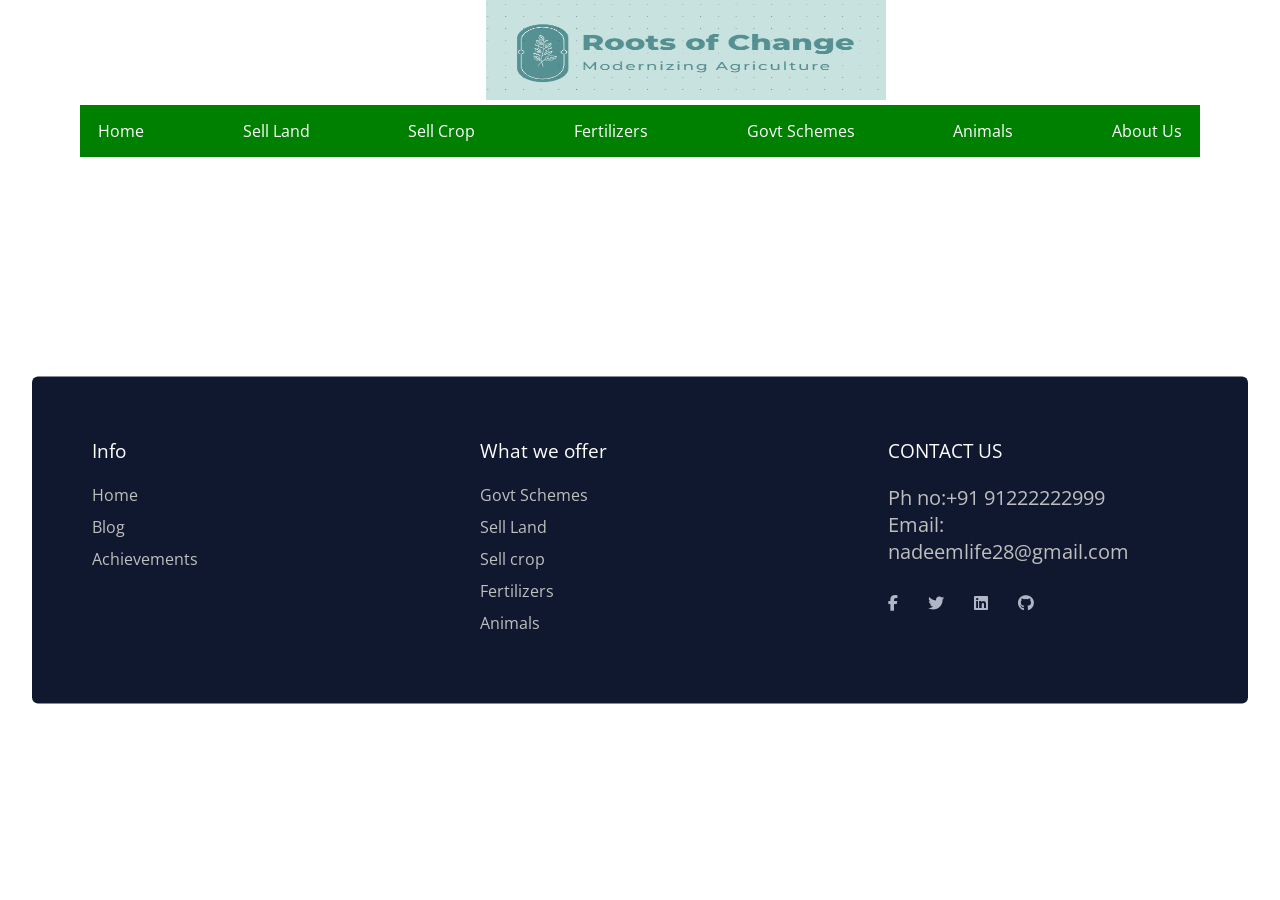
==== about.html @ 5f8ff1e0 "Add website source files" ====
<!DOCTYPE html>
<head>
  <title>Roots of Change &hearts;</title>
  <link rel="stylesheet" href="project.css">
</head>
<body>
  <div id="roc">
      <img src="logo.png" style="width: 400px; height:100px; margin-left: 38%; " >
  </div>
  <div id="navbar" class="nav">
      <a href="index.html" style="color:#ffffff;">Home </a>
      <a href="SellLand.html" style="color:#ffffff;">Sell Land</a>
      <a href="SellCrop.html" style="color:#ffffff;">Sell Crop</a>
      <a href="Fertilizers.html" style="color:#ffffff;">Fertilizers</a>
      <a href="GovtSchems.html" style="color:#ffffff;">Govt Schemes</a>
      <a href="Animals.html" style="color:#ffffff;">Animals</a>
      <a href="about.html" style="color:#ffffff;">About Us</a>
  </div>
<!-- Coding By CodingNepal - www.codingnepalweb.com -->
<html lang="en">
  <head>
    <meta charset="UTF-8" />
    <meta name="viewport" content="width=device-width, initial-scale=1.0" />
    <title>Responsive Footer HTML and CSS | CodingNepal</title>
    <!-- Fonts Links For Icon -->
    <link rel="stylesheet" href="https://cdnjs.cloudflare.com/ajax/libs/font-awesome/6.4.2/css/all.min.css" />
    <link rel="stylesheet" href="about.css" />
  </head>
  <body>
    <section class="footer">
      <div class="footer-row">
        <div class="footer-col">
          <h4>Info</h4>
          <ul class="links">
            <li><a href="index.html">Home</a></li>
            <li><a href="#">Blog</a></li>
            <li><a href="#">Achievements</a></li>


          </ul>
        </div>

        <div class="footer-col">
          <h4>What we offer</h4>
          <ul class="links">
            <li><a href="GovtSchems.html">Govt Schemes</a></li>
            <li><a href="SellCrop.html">Sell Land</a></li>
            <li><a href="SellCrop.html">Sell crop</a></li>
            <li><a href="Fertilizers.html">Fertilizers</a></li>
            <li><a href="Animals.html">Animals</a></li>
          </ul>
        </div>

        <div class="footer-col">
          <h4>CONTACT US</h4>
          <p>
            
            Ph no:+91 91222222999<br>
            Email: nadeemlife28@gmail.com
          </p>
          
          <div class="icons">
            <i class="fa-brands fa-facebook-f"></i>
            <i class="fa-brands fa-twitter"></i>
            <i class="fa-brands fa-linkedin"></i>
            <i class="fa-brands fa-github"></i>
          </div>
        </div>
      </div>
    </section>
  </body>
</html>
---- project.css ----
body {
    margin: 0;
    padding: 0;
    font-family: sans-serif;
}

#navbar {
    display: flex;
    justify-content: space-between;
    align-items: center;
    background-color: green;
    padding: 10px;
    color: white;
    margin-top: 0px;
    margin-left: 80px;
    margin-right: 80px;
    
}
a:hover{
    /* background-color: black; */
    color: black;
}
a:link {
    text-decoration: none;
}
#about{
    margin-left: 500px;
}
p,h2{
    /* margin-left: 750px;
    margin-right: 200px; */
    text-align: justify;
}
#description{
    margin-left: 50px;
    width: 200px;
    float: left;
}
p{
    font-size: 20px;
}
body {
    font-family: Arial, sans-serif;
    /* background-color: #f0f0f0; */
}

.container {
    width: 80%;
    margin: 0 auto;
    text-align: center;
    padding: 20px;
    background-color: #fff;
    border-radius: 8px;
    box-shadow: 0 0 10px rgba(0, 0, 0, 0.1);
}

button {
    margin-bottom: 10px;
    padding: 8px 16px;
    background-color: #0d75ec;
    color: #fff;
    border: none;
    border-radius: 4px;
    cursor: pointer;
}

select {
    padding: 8px;
    border-radius: 4px;
}

#stateSchemes {
    margin-top: 20px;
}
table, th, td {
    border:1px solid black;
}
.button1{
    
     height: 200px;
     width: 200px;
 }
 .button2{
     
     height: 200px;
     width: 200px;
 }

 body, html {
    margin: 0;
    padding: 0;

    width: 100%;
    height: 100%;
}

#stateSchemes {
    padding: 20px;
    height: 100%;
    box-sizing: border-box;
    height: 100%;
    text-align: left;
    float: left;
    width: calc(100% - 20px);

}
.button {
    border: none;
    color: white;
    padding: 16px 32px;
    text-align: center;
    text-decoration: none;
    display: inline-block;
    font-size: 16px;
    margin: 4px 2px;
    transition-duration: 0.4s;
    cursor: pointer;
  }
  
  .button1 {
    background-color: white; 
    color: black; 
    border: 2px solid #04AA6D;
  }
  
  .button1:hover {
    background-color: #04AA6D;
    color: white;
  }
  
  .button2 {
    background-color: white; 
    color: black; 
    border: 2px solid #008CBA;
  }
  
  .button2:hover {
    background-color: #008CBA;
    color: white;
  }

  .nav * {
    box-sizing: border-box;
    transition: all .35s ease;
  }
  .nav a {
    padding: .3em .5em;
    color: rgba(255,255,255,.5);
    position: relative;
    text-decoration: none;
    font-size: 16px;
  }
  
  .nav a::before,
  .nav a::after {
    content: '';
    height: 10px;
    width: 14px;
    position: absolute;
    transition: all .35s ease;
    opacity: 0;
  }
  
  .nav a::before {
    content: '';
    right: 0;
    top: 0;
    border-top: 3px solid #ffffff;
    border-right: 3px solid #ffffff;
    transform: translate(-100%, 50%);
  }
  
  .nav a:after {
    content: '';
    left: 0;
    bottom: 0;
    border-bottom: 3px solid #ffffff;
    border-left: 3px solid #ffffff;
    transform: translate(100%, -50%)
  }
  
  .nav a:hover:before,
  .nav a:hover:after{
    transform: translate(0,0);
    opacity: 1;
  }
  
  .nav a:hover {
    color: #00f947;
  }
  .anim:hover{
    background-color: #00f947;
  }
  #anima{
    background-image: url(intro.jpg);
    background-size: cover;
  }
  #animat{
    background-image: url(ecofriendly.jpg);
    background-size: cover;
  }
  #animati{
    background-image: url(overview.png);
    background-size: cover;
  }
/* Importing Google font - Open Sans */
@import url('https://fonts.googleapis.com/css2?family=Open+Sans:wght@300;400;500;600;700&display=swap');

* {
  margin: 0;
  padding: 0;
  box-sizing: border-box;
  font-family: 'Open Sans', sans-serif;
}

.footer {
  position: absolute;
  top: 50%;
  left: 50%;
  transform: translate(-50%, -50%);
  max-width: 1280px;
  width: 95%;
  background: #10182F;
  border-radius: 6px;
}

.footer .footer-row {
  display: flex;
  flex-wrap: wrap;
  justify-content: space-between;
  gap: 3.5rem;
  padding: 60px;
}

.footer-row .footer-col h4 {
  color: #fff;
  font-size: 1.2rem;
  font-weight: 400;
}

.footer-col .links {
  margin-top: 20px;
}

.footer-col .links li {
  list-style: none;
  margin-bottom: 10px;
}

.footer-col .links li a {
  text-decoration: none;
  color: #bfbfbf;
}

.footer-col .links li a:hover {
  color: #fff;
}

.footer-col p {
  margin: 20px 0;
  color: #bfbfbf;
  max-width: 300px;
}

.footer-col form {
  display: flex;
  gap: 5px;
}

.footer-col input {
  height: 40px;
  border-radius: 6px;
  background: none;
  width: 100%;
  outline: none;
  border: 1px solid #7489C6 ;
  caret-color: #fff;
  color: #fff;
  padding-left: 10px;
}

.footer-col input::placeholder {
  color: #ccc;
}

 .footer-col form button {
  background: #fff;
  outline: none;
  border: none;
  padding: 10px 15px;
  border-radius: 6px;
  cursor: pointer;
  font-weight: 500;
  transition: 0.2s ease;
}

.footer-col form button:hover {
  background: #cecccc;
}

.footer-col .icons {
  display: flex;
  margin-top: 30px;
  gap: 30px;
  cursor: pointer;
}

.footer-col .icons i {
  color: #afb6c7;
}

.footer-col .icons i:hover  {
  color: #fff;
}

@media (max-width: 768px) {
  .footer {
    position: relative;
    bottom: 0;
    left: 0;
    transform: none;
    width: 100%;
    border-radius: 0;
  }

  .footer .footer-row {
    padding: 20px;
    gap: 1rem;
  }

  .footer-col form {
    display: block;
  }

  .footer-col form :where(input, button) {
    width: 100%;
  }

  .footer-col form button {
    margin: 10px 0 0 0;
  }
}
---- about.css ----
/* Importing Google font - Open Sans */
@import url('https://fonts.googleapis.com/css2?family=Open+Sans:wght@300;400;500;600;700&display=swap');

* {
  margin: 0;
  padding: 0;
  box-sizing: border-box;
  font-family: 'Open Sans', sans-serif;
}

.footer {
  position: absolute;
  top: 60%;
  left: 50%;
  transform: translate(-50%, -50%);
  max-width: 1280px;
  width: 95%;
  background: #10182F;
  border-radius: 6px;
}

.footer .footer-row {
  display: flex;
  flex-wrap: wrap;
  justify-content: space-between;
  gap: 3.5rem;
  padding: 60px;
}

.footer-row .footer-col h4 {
  color: #fff;
  font-size: 1.2rem;
  font-weight: 400;
}

.footer-col .links {
  margin-top: 20px;
}

.footer-col .links li {
  list-style: none;
  margin-bottom: 10px;
}

.footer-col .links li a {
  text-decoration: none;
  color: #bfbfbf;
}

.footer-col .links li a:hover {
  color: #fff;
}

.footer-col p {
  margin: 20px 0;
  color: #bfbfbf;
  max-width: 300px;
}

.footer-col form {
  display: flex;
  gap: 5px;
}

.footer-col input {
  height: 40px;
  border-radius: 6px;
  background: none;
  width: 100%;
  outline: none;
  border: 1px solid #7489C6 ;
  caret-color: #fff;
  color: #fff;
  padding-left: 10px;
}

.footer-col input::placeholder {
  color: #ccc;
}

 .footer-col form button {
  background: #fff;
  outline: none;
  border: none;
  padding: 10px 15px;
  border-radius: 6px;
  cursor: pointer;
  font-weight: 500;
  transition: 0.2s ease;
}

.footer-col form button:hover {
  background: #cecccc;
}

.footer-col .icons {
  display: flex;
  margin-top: 30px;
  gap: 30px;
  cursor: pointer;
}

.footer-col .icons i {
  color: #afb6c7;
}

.footer-col .icons i:hover  {
  color: #fff;
}

@media (max-width: 768px) {
  .footer {
    position: relative;
    bottom: 0;
    left: 0;
    transform: none;
    width: 100%;
    border-radius: 0;
  }

  .footer .footer-row {
    padding: 20px;
    gap: 1rem;
  }

  .footer-col form {
    display: block;
  }

  .footer-col form :where(input, button) {
    width: 100%;
  }

  .footer-col form button {
    margin: 10px 0 0 0;
  }
}
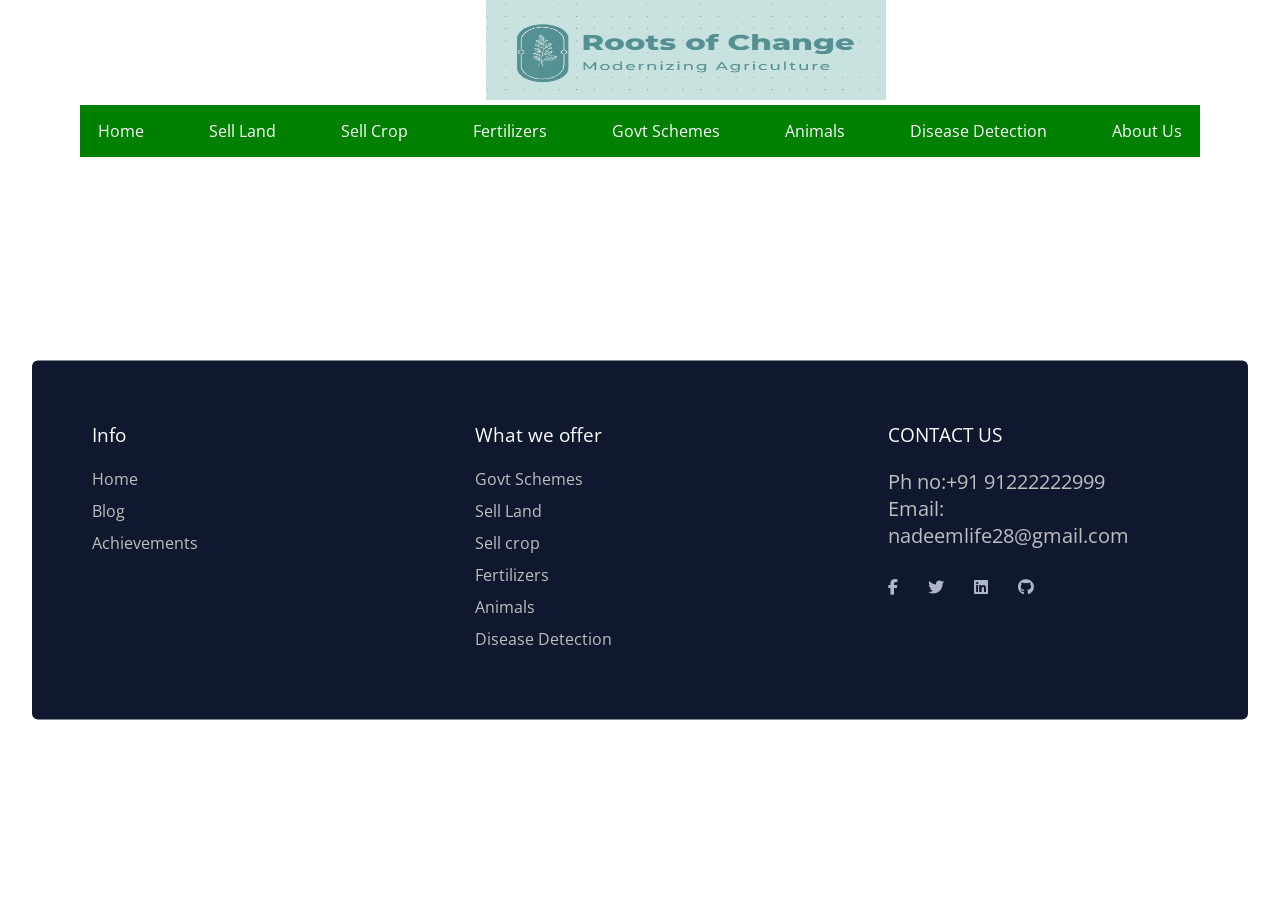
==== commit bc06a230: "Add files via upload" ====
--- a/about.html
+++ b/about.html
@@ -1,72 +1,74 @@
-<!DOCTYPE html>
-<head>
-  <title>Roots of Change &hearts;</title>
-  <link rel="stylesheet" href="project.css">
-</head>
-<body>
-  <div id="roc">
-      <img src="logo.png" style="width: 400px; height:100px; margin-left: 38%; " >
-  </div>
-  <div id="navbar" class="nav">
-      <a href="index.html" style="color:#ffffff;">Home </a>
-      <a href="SellLand.html" style="color:#ffffff;">Sell Land</a>
-      <a href="SellCrop.html" style="color:#ffffff;">Sell Crop</a>
-      <a href="Fertilizers.html" style="color:#ffffff;">Fertilizers</a>
-      <a href="GovtSchems.html" style="color:#ffffff;">Govt Schemes</a>
-      <a href="Animals.html" style="color:#ffffff;">Animals</a>
-      <a href="about.html" style="color:#ffffff;">About Us</a>
-  </div>
-<!-- Coding By CodingNepal - www.codingnepalweb.com -->
-<html lang="en">
-  <head>
-    <meta charset="UTF-8" />
-    <meta name="viewport" content="width=device-width, initial-scale=1.0" />
-    <title>Responsive Footer HTML and CSS | CodingNepal</title>
-    <!-- Fonts Links For Icon -->
-    <link rel="stylesheet" href="https://cdnjs.cloudflare.com/ajax/libs/font-awesome/6.4.2/css/all.min.css" />
-    <link rel="stylesheet" href="about.css" />
-  </head>
-  <body>
-    <section class="footer">
-      <div class="footer-row">
-        <div class="footer-col">
-          <h4>Info</h4>
-          <ul class="links">
-            <li><a href="index.html">Home</a></li>
-            <li><a href="#">Blog</a></li>
-            <li><a href="#">Achievements</a></li>
-
-
-          </ul>
-        </div>
-
-        <div class="footer-col">
-          <h4>What we offer</h4>
-          <ul class="links">
-            <li><a href="GovtSchems.html">Govt Schemes</a></li>
-            <li><a href="SellCrop.html">Sell Land</a></li>
-            <li><a href="SellCrop.html">Sell crop</a></li>
-            <li><a href="Fertilizers.html">Fertilizers</a></li>
-            <li><a href="Animals.html">Animals</a></li>
-          </ul>
-        </div>
-
-        <div class="footer-col">
-          <h4>CONTACT US</h4>
-          <p>
-            
-            Ph no:+91 91222222999<br>
-            Email: nadeemlife28@gmail.com
-          </p>
-          
-          <div class="icons">
-            <i class="fa-brands fa-facebook-f"></i>
-            <i class="fa-brands fa-twitter"></i>
-            <i class="fa-brands fa-linkedin"></i>
-            <i class="fa-brands fa-github"></i>
-          </div>
-        </div>
-      </div>
-    </section>
-  </body>
+<!DOCTYPE html>
+<head>
+  <title>Roots of Change &hearts;</title>
+  <link rel="stylesheet" href="project.css">
+</head>
+<body>
+  <div id="roc">
+      <img src="logo.png" style="width: 400px; height:100px; margin-left: 38%; " >
+  </div>
+  <div id="navbar" class="nav">
+      <a href="index.html" style="color:#ffffff;">Home </a>
+      <a href="SellLand.html" style="color:#ffffff;">Sell Land</a>
+      <a href="SellCrop.html" style="color:#ffffff;">Sell Crop</a>
+      <a href="Fertilizers.html" style="color:#ffffff;">Fertilizers</a>
+      <a href="GovtSchems.html" style="color:#ffffff;">Govt Schemes</a>
+      <a href="Animals.html" style="color:#ffffff;">Animals</a>
+      <a href="DiseaseDetection.html" style="color:#ffffff;">Disease Detection</a>
+      <a href="about.html" style="color:#ffffff;">About Us</a>
+  </div>
+<!-- Coding By CodingNepal - www.codingnepalweb.com -->
+<html lang="en">
+  <head>
+    <meta charset="UTF-8" />
+    <meta name="viewport" content="width=device-width, initial-scale=1.0" />
+    <title>Responsive Footer HTML and CSS | CodingNepal</title>
+    <!-- Fonts Links For Icon -->
+    <link rel="stylesheet" href="https://cdnjs.cloudflare.com/ajax/libs/font-awesome/6.4.2/css/all.min.css" />
+    <link rel="stylesheet" href="about.css" />
+  </head>
+  <body>
+    <section class="footer">
+      <div class="footer-row">
+        <div class="footer-col">
+          <h4>Info</h4>
+          <ul class="links">
+            <li><a href="index.html">Home</a></li>
+            <li><a href="#">Blog</a></li>
+            <li><a href="#">Achievements</a></li>
+
+
+          </ul>
+        </div>
+
+        <div class="footer-col">
+          <h4>What we offer</h4>
+          <ul class="links">
+            <li><a href="GovtSchems.html">Govt Schemes</a></li>
+            <li><a href="SellCrop.html">Sell Land</a></li>
+            <li><a href="SellCrop.html">Sell crop</a></li>
+            <li><a href="Fertilizers.html">Fertilizers</a></li>
+            <li><a href="Animals.html">Animals</a></li>
+            <li><a href="DiseaseDetection.html">Disease Detection</a></li>
+          </ul>
+        </div>
+
+        <div class="footer-col">
+          <h4>CONTACT US</h4>
+          <p>
+            
+            Ph no:+91 91222222999<br>
+            Email: nadeemlife28@gmail.com
+          </p>
+          
+          <div class="icons">
+            <i class="fa-brands fa-facebook-f"></i>
+            <i class="fa-brands fa-twitter"></i>
+            <i class="fa-brands fa-linkedin"></i>
+            <i class="fa-brands fa-github"></i>
+          </div>
+        </div>
+      </div>
+    </section>
+  </body>
 </html>
